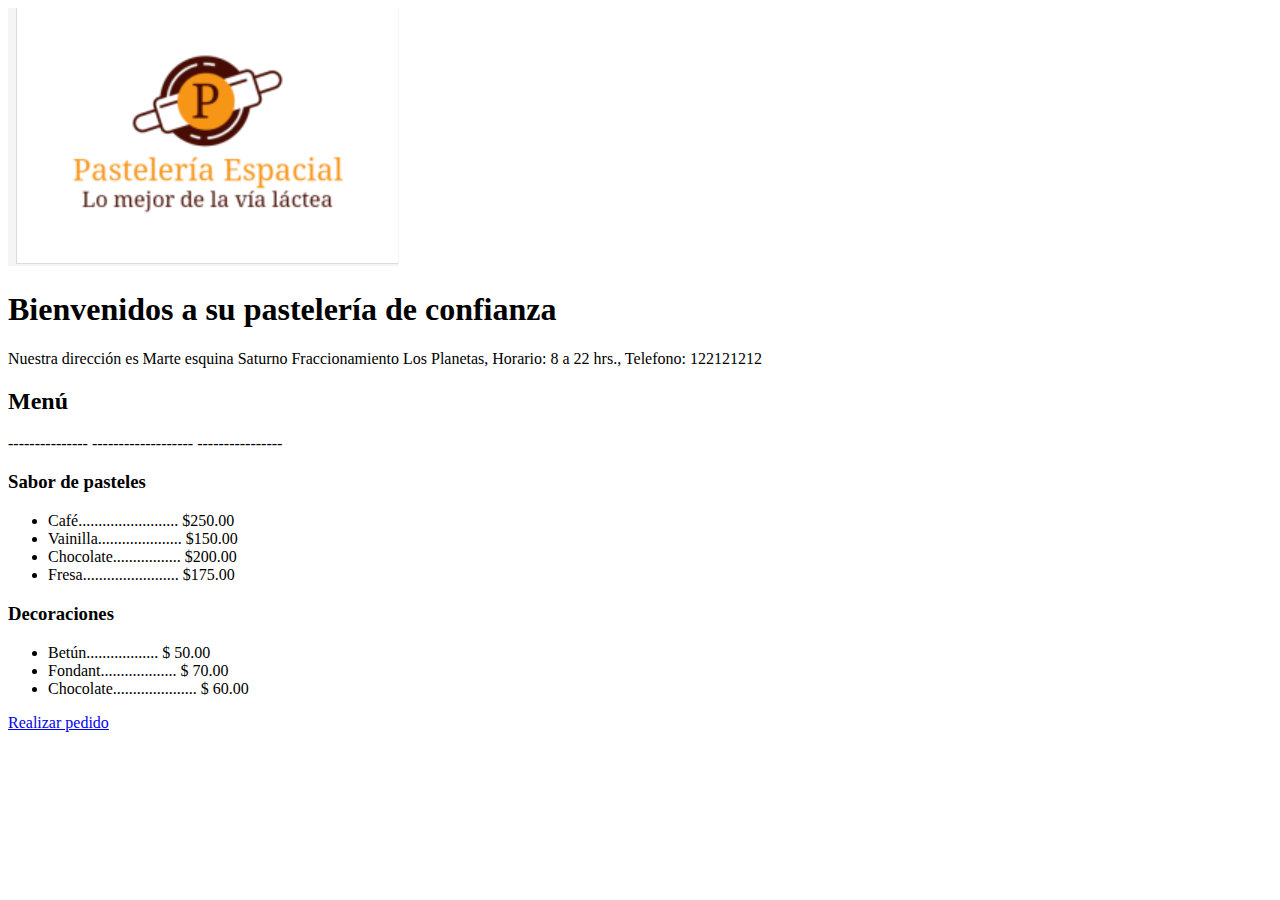
==== Semana02/cliente/pasteles.html @ 07e472b2 "Add files via upload" ====
<!DOCTYPE html>
<html lang="en">
<head>
    <meta charset="UTF-8">
    <meta http-equiv="X-UA-Compatible" content="IE=edge">
    <meta name="viewport" content="width=device-width, initial-scale=1.0">
    <title>Pasteleria La Espacial</title>
</head>
<body>
    <!-- Headings -->

 
    <img src="../img/logo.png" alt="Pastelería" >
    <h1>Bienvenidos a su pastelería de confianza</h1>

    
    <p>Nuestra dirección es Marte esquina Saturno Fraccionamiento Los Planetas,
       Horario: 8 a 22 hrs.,
       Telefono: 122121212
    </p>

    <h2>Menú</h2>
    <p>--------------- ------------------- ----------------</p>
    <h3>Sabor de pasteles</h3>
    <ul>
        <li>Café......................... $250.00</li>
        <li>Vainilla..................... $150.00</li>
        <li>Chocolate................. $200.00</li>
        <li>Fresa........................ $175.00</li>
    </ul>

    <h3>Decoraciones</h3>
    <ul>
        <li>Betún.................. $ 50.00</li>
        <li>Fondant................... $ 70.00</li>
        <li>Chocolate..................... $ 60.00</li>
    </ul>
    <!-- Links / Enlaces -->
    <a href="./pedidos.html" target="blank">Realizar pedido</a>
    <br>

</body>
</html>
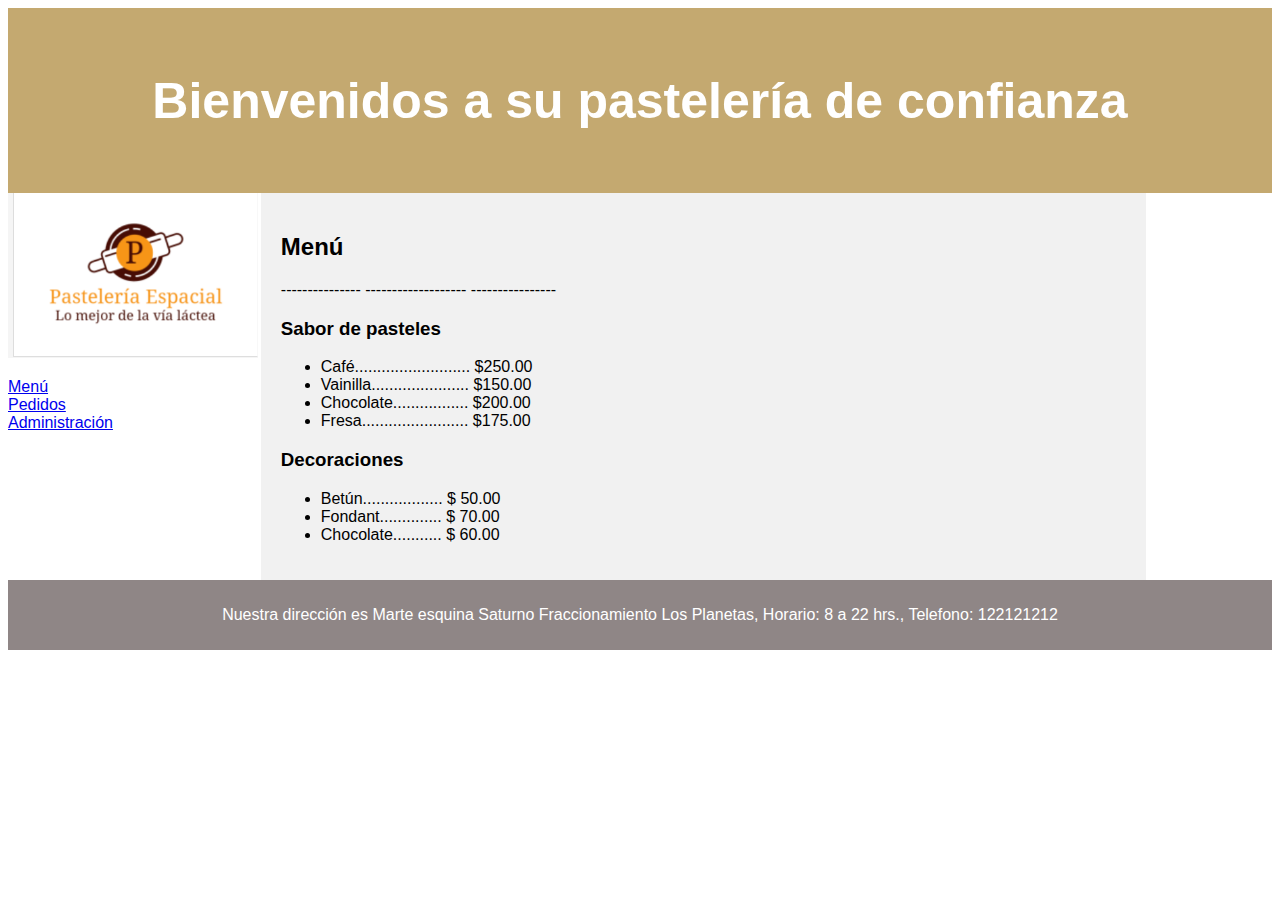
==== commit b28815cc: "Add files via upload" ====
--- a/Semana02/cliente/pasteles.html
+++ b/Semana02/cliente/pasteles.html
@@ -5,39 +5,51 @@
     <meta http-equiv="X-UA-Compatible" content="IE=edge">
     <meta name="viewport" content="width=device-width, initial-scale=1.0">
     <title>Pasteleria La Espacial</title>
+    <link rel="stylesheet" type="text/css" href="../css/pagina.css" media="screen" />
 </head>
 <body>
     <!-- Headings -->
 
- 
-    <img src="../img/logo.png" alt="Pastelería" >
-    <h1>Bienvenidos a su pastelería de confianza</h1>
+    <header>
+        <h1>Bienvenidos a su pastelería de confianza</h1>
+    </header>
+    
+    <section>
+        <nav>
+            <img src="../img/logo.png" alt="Pastelería"  width="250">
+            <ul>
+                <li><a href="#">Menú</a></li>
+                <li><a href="#">Pedidos</a></li>
+                <li><a href="#">Administración</a></li>
+            </ul>
+        </nav>
 
-    
-    <p>Nuestra dirección es Marte esquina Saturno Fraccionamiento Los Planetas,
-       Horario: 8 a 22 hrs.,
-       Telefono: 122121212
-    </p>
+    <article>  
+            <h2>Menú</h2>
+            <p>--------------- ------------------- ----------------</p>
+            <h3>Sabor de pasteles</h3>
+            <ul>
+                <li>Café.......................... $250.00</li>
+                <li>Vainilla...................... $150.00</li>
+                <li>Chocolate................. $200.00</li>
+                <li>Fresa........................ $175.00</li>
+            </ul>
+        
+            <h3>Decoraciones</h3>
+            <ul>
+                <li>Betún.................. $ 50.00</li>
+                <li>Fondant.............. $ 70.00</li>
+                <li>Chocolate........... $ 60.00</li>
+            </ul>
+        </article>
+    </section>
 
-    <h2>Menú</h2>
-    <p>--------------- ------------------- ----------------</p>
-    <h3>Sabor de pasteles</h3>
-    <ul>
-        <li>Café......................... $250.00</li>
-        <li>Vainilla..................... $150.00</li>
-        <li>Chocolate................. $200.00</li>
-        <li>Fresa........................ $175.00</li>
-    </ul>
-
-    <h3>Decoraciones</h3>
-    <ul>
-        <li>Betún.................. $ 50.00</li>
-        <li>Fondant................... $ 70.00</li>
-        <li>Chocolate..................... $ 60.00</li>
-    </ul>
-    <!-- Links / Enlaces -->
-    <a href="./pedidos.html" target="blank">Realizar pedido</a>
-    <br>
+    <footer>
+        <p>Nuestra dirección es Marte esquina Saturno Fraccionamiento Los Planetas,
+            Horario: 8 a 22 hrs.,
+            Telefono: 122121212
+        </p>
+    </footer>
 
 </body>
 </html>--- a/Semana02/css/pagina.css
+++ b/Semana02/css/pagina.css
@@ -0,0 +1,60 @@
+* {
+    box-sizing: border-box;
+}
+
+body {
+    font-family: Arial, Helvetica, sans-serif;
+}
+
+/* Estilo de header */
+header {
+    background-color: rgb(196, 169, 112);
+    padding: 30px;
+    text-align: center;
+    font-size: 25px;
+    color: white;
+}
+
+/* Crear 2 columnas con la misma posición en la fila */
+nav {
+    float: left;
+    width: 20%;
+    height: 300px;
+}
+
+nav ul {
+    list-style-type: none;
+    padding: 0;
+}
+
+article {
+    float: left;
+    padding: 20px;
+    width: 70%;
+    background-color: #f1f1f1;
+   
+}
+
+/* Clear floats after the columns */
+section::after {
+    content: "";
+    display: table;
+    clear: both;
+}
+
+/* Estilo de footer */
+footer {
+    background-color: rgb(143, 134, 134);
+    padding: 10px;
+    text-align: center;
+    color: white;
+}
+
+/* Responsive layout */
+@media (max-width: 600px) {
+    nav,
+    article {
+        width: 100%;
+        height: auto;
+    }
+}